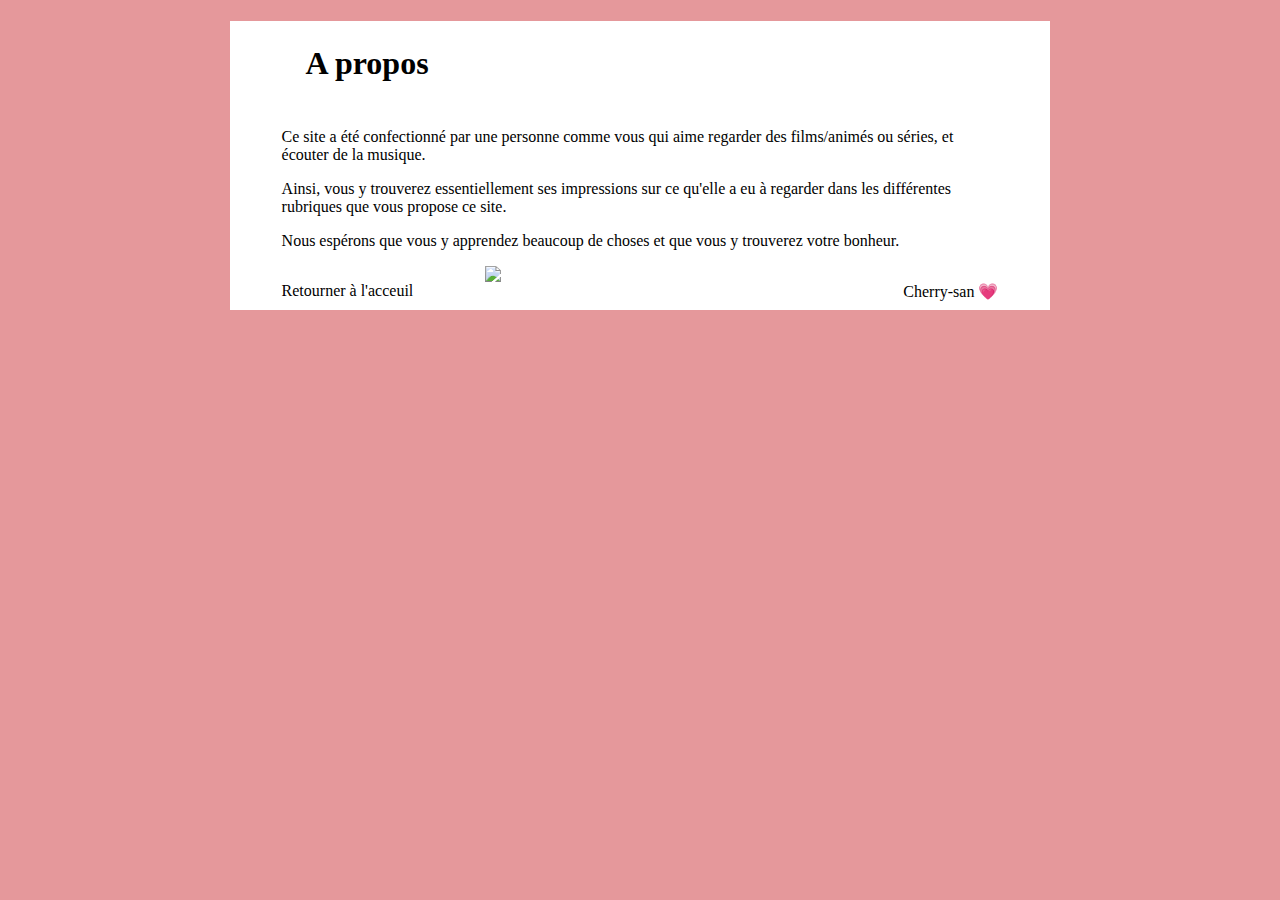
==== a_propos.html @ 5aa023bc "envoi de fichiers de base" ====
<!DOCTYPE html>
<html lang="en">
<head>
    <meta charset="UTF-8">
    <meta http-equiv="X-UA-Compatible" content="IE=edge">
    <meta name="viewport" content="width=device-width, initial-scale=1.0">
    <link rel="stylesheet" href="styles/style.css">
    <title>à propos</title>
</head>
<body>
    <div class="blank">
        <h1>A propos</h1>
        <p>
            Ce site a été confectionné par une personne comme vous qui aime regarder des films/animés ou séries, et écouter de la musique.
        </p>
        <p>
            Ainsi, vous y trouverez essentiellement ses impressions sur ce qu'elle a eu à regarder dans les différentes rubriques
            que vous propose ce site.
        </p>
        <p> Nous espérons que vous y apprendez beaucoup de choses et que vous y trouverez votre bonheur.</p>
        <p style="float:right">Cherry-san &#128151</p>
        
        <img src="https://media0.giphy.com/media/MeIucAjPKoA120R7sN/giphy.gif" id="cheer">

        <span><a href="index.html">Retourner à l'acceuil</a></span>
        
    </div>
</body>
</html>
---- styles/style.css ----
*, ::after, ::before {
  box-sizing: inherit;
}

body{
    color:black;
    font-size: 1rem;
    background-color: #e5989b;
    margin-left: 10%;
    margin-right: 10% ;
}

ul.menu {
    list-style-type: none;
    margin: 10px;
    padding: 0;
    overflow: hidden;
    background-color: #f6f3f3;
    --tw-bg-opacity: 0.1;
  }


ul.menu li {
    float: left;
    margin: 10px;
    display: flex;
    font-weight: 700;
    padding: 1rem 1.5rem;
    text-transform: uppercase;
}

a:hover, a:visited, a:link, a:active
{
    text-decoration: none;
    color : inherit;
}

.citation, h1{
    border-radius: .5rem;
    padding: 1.5rem;
  }

h1{
  font-family: 'Times New Roman', Times, serif, cursive;
}

.blank{
  display: flexbox;
  margin-left: 10%;
  margin-right: 10%;
  background-color: white;
  padding-left: 5%;
  padding-right: 5%;
  padding-bottom: 1%;
}

#cheer{
  display: block;
  margin-left: auto;
  margin-right: auto;
  width: 30%;
}
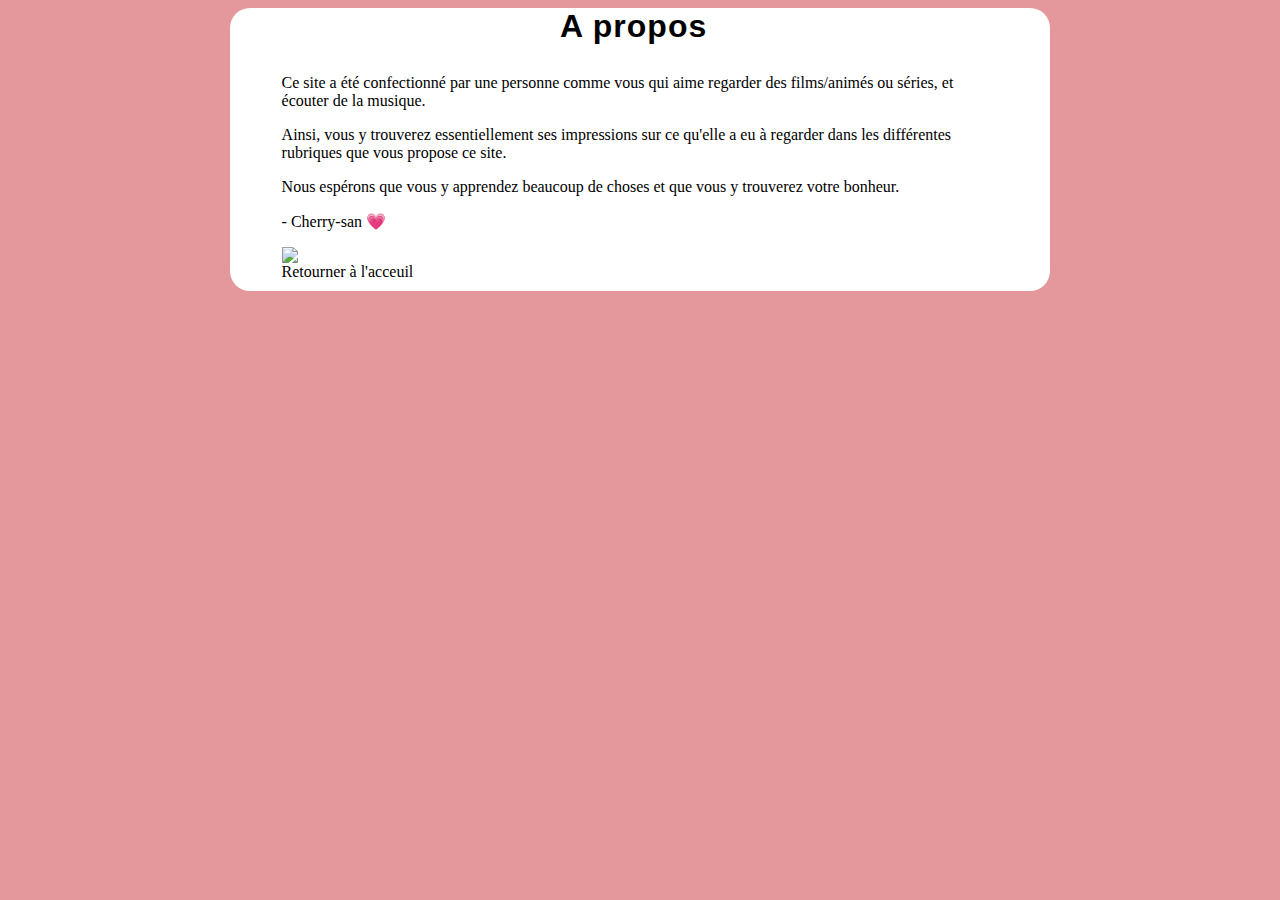
==== commit 09641f82: "Creation page à propos" ====
--- a/a_propos.html
+++ b/a_propos.html
@@ -18,7 +18,7 @@
             que vous propose ce site.
         </p>
         <p> Nous espérons que vous y apprendez beaucoup de choses et que vous y trouverez votre bonheur.</p>
-        <p style="float:right">Cherry-san &#128151</p>
+        <p>- Cherry-san &#128151</p>
         
         <img src="https://media0.giphy.com/media/MeIucAjPKoA120R7sN/giphy.gif" id="cheer">
 
--- a/styles/style.css
+++ b/styles/style.css
@@ -1,5 +1,5 @@
 *, ::after, ::before {
-  box-sizing: inherit;
+  box-sizing: border-box;
 }
 
 body{
@@ -10,11 +10,15 @@
     margin-right: 10% ;
 }
 
+/*navigation bar*/
 ul.menu {
     list-style-type: none;
     margin: 10px;
+    display: flex;
     padding: 0;
     overflow: hidden;
+    width: auto;
+    font-size: auto;
     background-color: #f6f3f3;
     --tw-bg-opacity: 0.1;
   }
@@ -35,20 +39,13 @@
     color : inherit;
 }
 
-.citation, h1{
-    border-radius: .5rem;
-    padding: 1.5rem;
-  }
-
-h1{
-  font-family: 'Times New Roman', Times, serif, cursive;
-}
-
+/* 'a propos' tab*/
 .blank{
   display: flexbox;
   margin-left: 10%;
   margin-right: 10%;
   background-color: white;
+  border-radius: 20px;
   padding-left: 5%;
   padding-right: 5%;
   padding-bottom: 1%;
@@ -56,7 +53,62 @@
 
 #cheer{
   display: block;
-  margin-left: auto;
-  margin-right: auto;
   width: 30%;
 }
+
+/*Cick button for card*/
+a.button {
+  align-items: center;
+  background-color: #3d4852;
+  border: 1px solid #3d4852;
+  border-radius: 4px;
+  color: white;
+  cursor: pointer;
+  display: inline-flex;
+  padding: 0.25rem 0.75rem;
+  text-decoration: none;
+  transition: all 0.25s ease-in-out;
+}
+
+a.button:hover,
+a.button:focus {
+  background-color: #58636F;
+  box-shadow: 0 0 2px 2px #bac6d3;
+}
+
+.card {
+  border: 5px solid #f0f2f3;
+  border-radius: 8px;
+  padding: 1rem;
+  display: block;
+}
+
+/*card parameters*/
+.card-image{
+  height: 300px;
+  width: auto;
+}
+
+.card-title, h1{
+  font-family: "Raleway", sans-serif;
+  letter-spacing:1px;
+  width:160px;
+  margin:auto;
+  white-space:nowrap;
+  padding-bottom:13px;
+}
+
+.card-title:after {
+  background-color: #c50000;
+  content: '';
+  display: block;
+  height: 3px;
+  width: 75px;
+  margin-bottom: 5px;
+}
+
+/*table*/
+th{
+  width: 50%;
+  text-align: justify;
+}
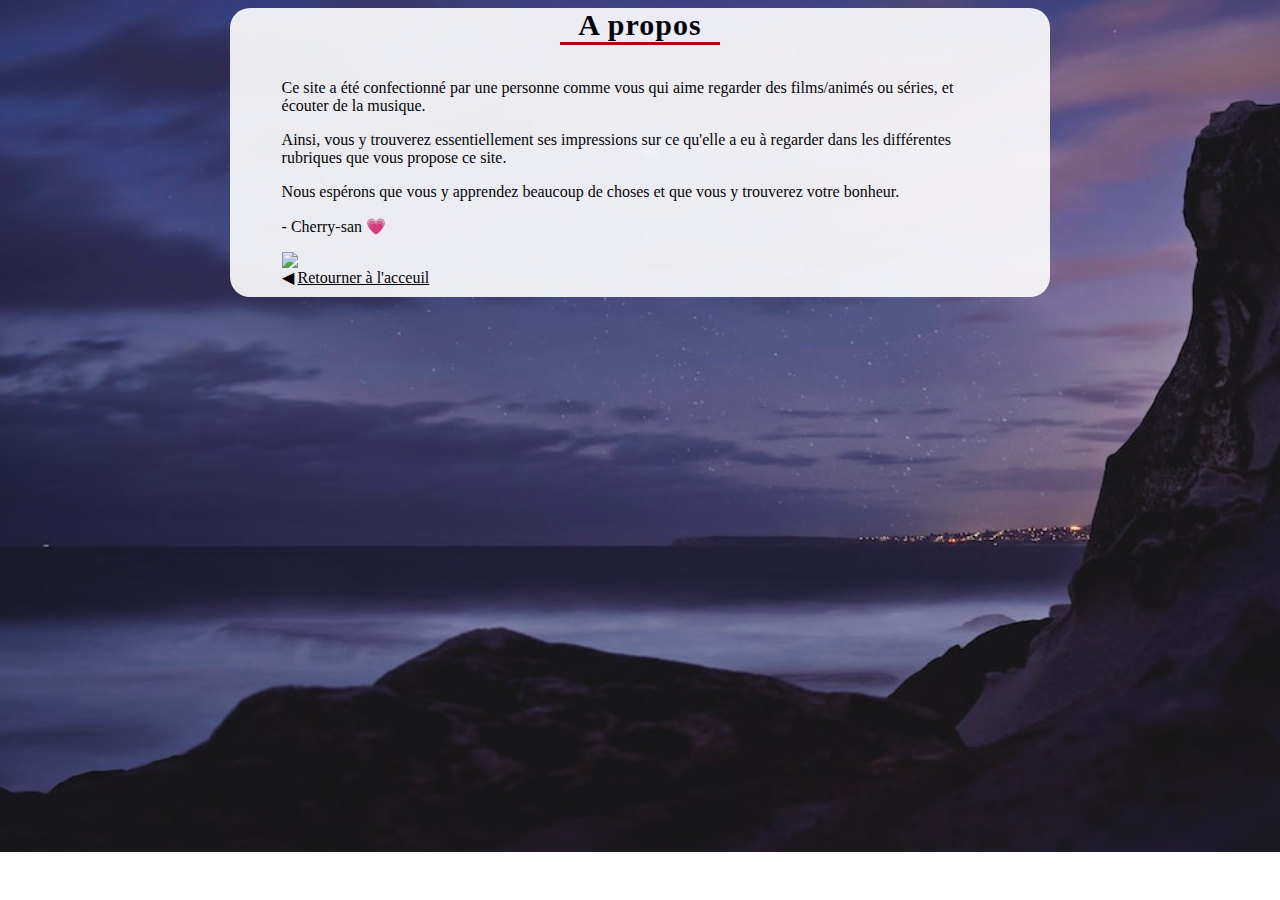
==== commit 39dc729b: "changement d'opacité et application de titre h1 pour la page a_propos" ====
--- a/a_propos.html
+++ b/a_propos.html
@@ -22,7 +22,7 @@
         
         <img src="https://media0.giphy.com/media/MeIucAjPKoA120R7sN/giphy.gif" id="cheer">
 
-        <span><a href="index.html">Retourner à l'acceuil</a></span>
+        <span><a href="index.html"> &#9664 <u>Retourner à l'acceuil</u></a></span>
         
     </div>
 </body>
--- a/styles/style.css
+++ b/styles/style.css
@@ -4,10 +4,12 @@
 
 body{
     color:black;
-    font-size: 1rem;
+    font-size: 1em;
     background-color: #e5989b;
     margin-left: 10%;
     margin-right: 10% ;
+    background: url("../images/bg_img.jpg") no-repeat;
+    background-size: cover;
 }
 
 /*navigation bar*/
@@ -19,8 +21,8 @@
     overflow: hidden;
     width: auto;
     font-size: auto;
-    background-color: #f6f3f3;
-    --tw-bg-opacity: 0.1;
+    background-color: white;
+    opacity: 0.8;
   }
 
 
@@ -49,6 +51,7 @@
   padding-left: 5%;
   padding-right: 5%;
   padding-bottom: 1%;
+  opacity: 0.9;
 }
 
 #cheer{
@@ -68,6 +71,7 @@
   padding: 0.25rem 0.75rem;
   text-decoration: none;
   transition: all 0.25s ease-in-out;
+  opacity: 0.7;
 }
 
 a.button:hover,
@@ -76,37 +80,48 @@
   box-shadow: 0 0 2px 2px #bac6d3;
 }
 
+/*card parameters*/
 .card {
-  border: 5px solid #f0f2f3;
-  border-radius: 8px;
+  border-bottom: 5px solid #c50000;
   padding: 1rem;
   display: block;
+  background-color: white;
 }
 
-/*card parameters*/
 .card-image{
   height: 300px;
   width: auto;
+  padding: 5px;
 }
 
 .card-title, h1{
-  font-family: "Raleway", sans-serif;
+  font-family: Snell Roundhand, cursive;
   letter-spacing:1px;
+  font-size: 30px;
+  text-align: center;
   width:160px;
   margin:auto;
   white-space:nowrap;
   padding-bottom:13px;
 }
 
-.card-title:after {
+.card-title:after, h1::after{
   background-color: #c50000;
   content: '';
   display: block;
   height: 3px;
-  width: 75px;
+  width: auto;
   margin-bottom: 5px;
 }
 
+.card-content{
+  justify-content: space-between;
+  flex-direction: row;
+  display:flex;
+  padding:2px;
+  font-weight: lighter;
+  font-family: 'Trebuchet MS', 'Lucida Sans Unicode', 'Lucida Grande', 'Lucida Sans', Arial, sans-serif;
+}
 /*table*/
 th{
   width: 50%;
